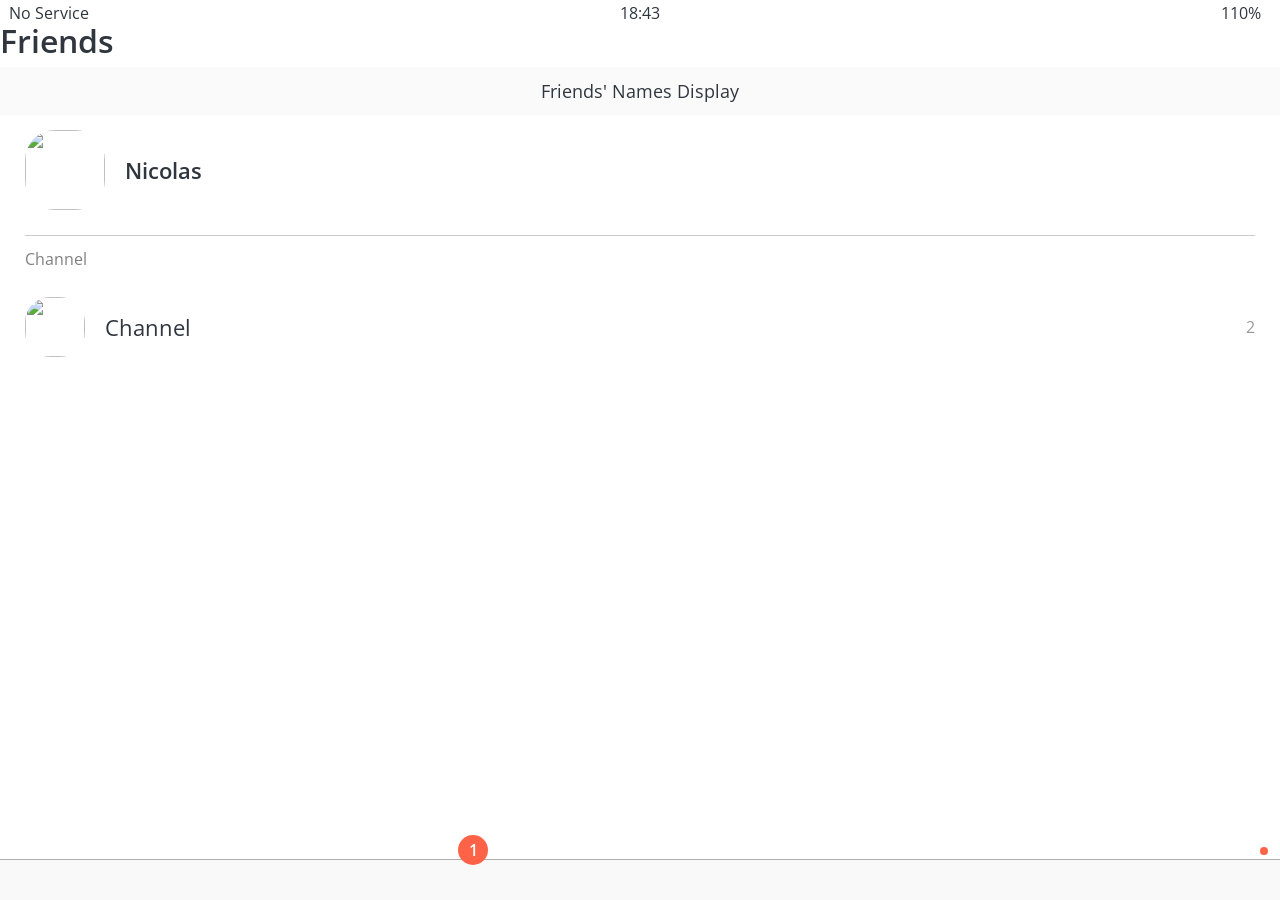
==== friends.html @ 7eedb956 "complete" ====
<!DOCTYPE html>
<html lang="en">
<head>
  <link rel="stylesheet" href="css/styles.css">
  <meta charset="UTF-8">
  <meta name="viewport" content="width=device-width, initial-scale=1.0">
  <title>Friends-Kokoa Clone</title>
</head>
<body>
  <div class="status-bar">
    <div class="status-bar__column">
      <span>No Service</span>
      <i class="fa-solid fa-wifi"></i>
    </div>
    <div class="status-bar__column">
      <span>18:43</span>
    </div>
    <div class="status-bar__column">
      <span>110%</span>
      <i class="fa-solid fa-battery-full fa-lg"></i>
      <i class="fa-solid fa-bolt-lightning"></i>
    </div>
  </div>
  <header class="screen-header">
    <h1 class="screen-header__title">Friends</h1>
    <div class="screen-header__icons">
      <span><i class="fa-solid fa-magnifying-glass fa-lg"></i></span>
      <span><i class="fa-solid fa-music fa-lg"></i></span>
      <span><i class="fa-solid fa-gear fa-lg"></i></span>
    </div>
  </header>

  <a id="friends-display-link">
    <i class="fa-solid fa-circle-info"></i>
    Friends' Names Display
    <i class="fa-solid fa-chevron-right fa-xs"></i>
  </a>

  <main class="friends-screen">
    <div class="user-component">
      <div class="user-component__column">
        <img src="https://avatars.githubusercontent.com/u/3612017"  class="user-component__avatar user-component__avatar--xl"/>
        <div class="user-component__text">
          <h4 class="user-component__title">Nicolas</h4>
          <!--<h6 class="user-component__subtitle">this text whatever</h6> -->
        </div>
      </div>
      <div class="user-component__column">

      </div>
    </div>
    <div class="friends-screen__channel">
      <div class="friends-screen__channel-header">
        <span>Channel</span>
        <i class="fa-solid fa-chevron-up fa-xs"></i>
      </div>
      <div class="user-component">
        <div class="user-component__column">
          <img 
            src="https://avatars.githubusercontent.com/u/3612017"  
            class="user-component__avatar user-component__avatar--sm"/>
        <div class="user-component__text">
          <h4 class="user-component__title user-component__title--not-bold">
            Channel
          </h4>
        </div>
        </div>
        <div class="user-component__column">
          <div>
          <span>
            2
          </span>
            <i class="fa-solid fa-chevron-right fa-xs"></i>
          </div>
        </div>
      </div>
    </div>
    
  </main>
  

  <nav class="nav"> 
    <ul class="nav__list">
      <li class="nav__btn"><a class="nav__link" href="friends.html"><i class="fa-solid fa-user fa-2x"></i></a></li>
      <li class="nav__btn">
        <a class="nav__link" href="chats.html">
          <span class="nav__notification badge">1</span>
          <i class="fa-regular fa-comment fa-2x"></i>
        </a>
      </li>
      <li class="nav__btn"><a class="nav__link" href="find.html"><i class="fa-solid fa-magnifying-glass fa-2x"></i></a></li>
      <li class="nav__btn">
        <a class="nav__link" href="more.html">
          <span class="nav__notification_1"></span>
          <i class="fa-solid fa-ellipsis fa-2x"></i>
          
        </a>
      </li>
    </ul>
  </nav> 
  <div id="splash-screen">
    <i class="fa-solid fa-comment"></i>
  </div>

  <div id="no-mobile">
    <span>Your screen is super big ㅠㅠ</span>
  </div>

  <script src="https://kit.fontawesome.com/6b65280b65.js" crossorigin="anonymous"></script>
</body>
</html>
---- css/styles.css ----
@import url('https://fonts.googleapis.com/css2?family=Open+Sans:ital@0;1&display=swap');

@import "reset.css";
@import "variables.css";

/* Components */
@import "components/status-bar.css";
@import "components/nav-bar.css";
@import "components/screen-header.css";
@import "components/user-component.css";
@import "components/badge.css";
@import "components/icon-row.css";
@import "components/alt-screen-header.css";
@import "components/no-mobile.css";



/* Screens */
@import "screens/login.css";
@import "screens/friends.css";
@import "screens/find.css";
@import "screens/more.css";
@import "screens/settings.css";
@import "screens/chat.css";
body {
  font-family: "Open Sans", sans-serif;
  color:#2f363e;
}

.main-screen {
  padding: 0px var(--horizontal-space);
}
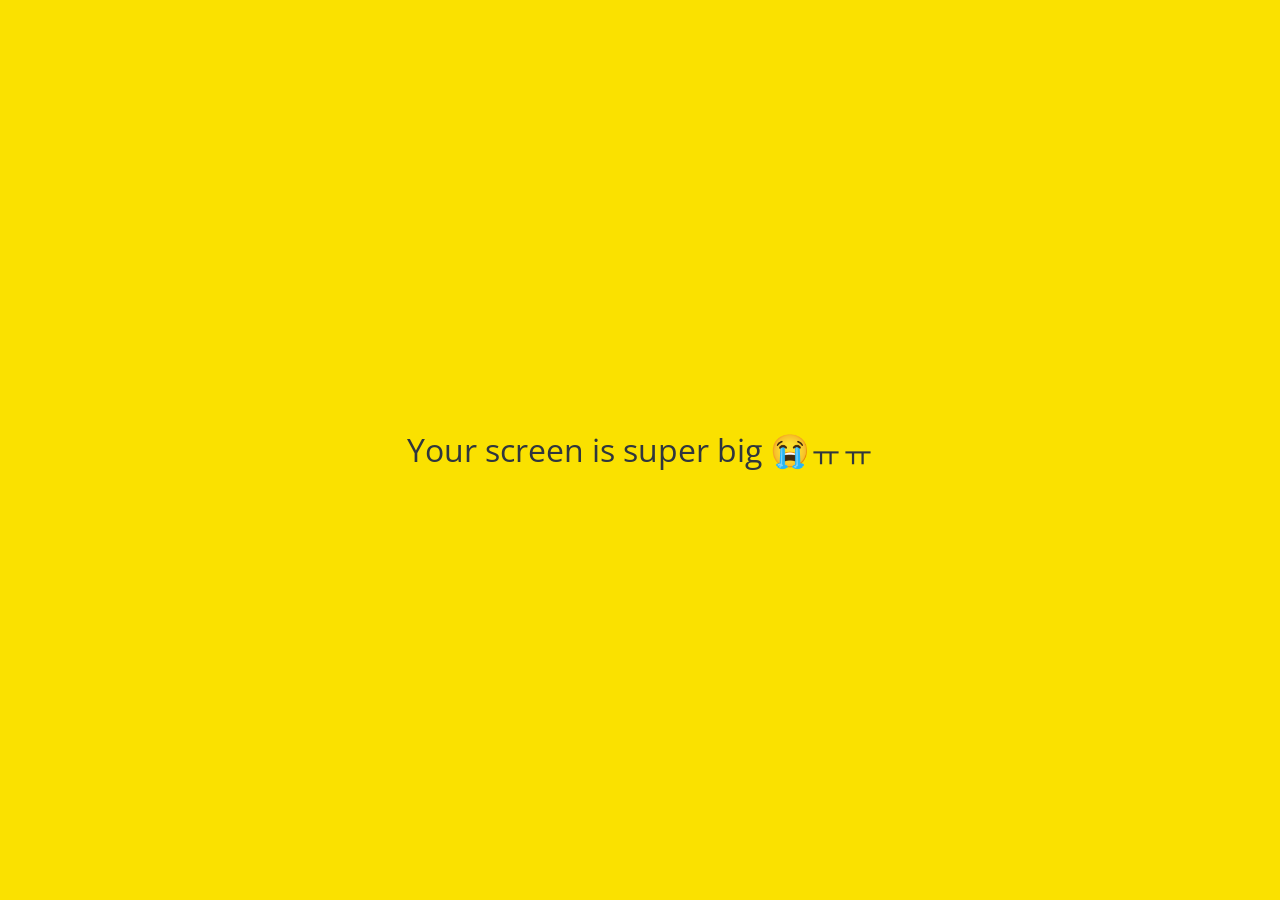
==== commit bad3d2b6: "이모지" ====
--- a/friends.html
+++ b/friends.html
@@ -103,7 +103,7 @@
   </div>
 
   <div id="no-mobile">
-    <span>Your screen is super big ㅠㅠ</span>
+    <span>Your screen is super big 😭ㅠㅠ</span>
   </div>
 
   <script src="https://kit.fontawesome.com/6b65280b65.js" crossorigin="anonymous"></script>
